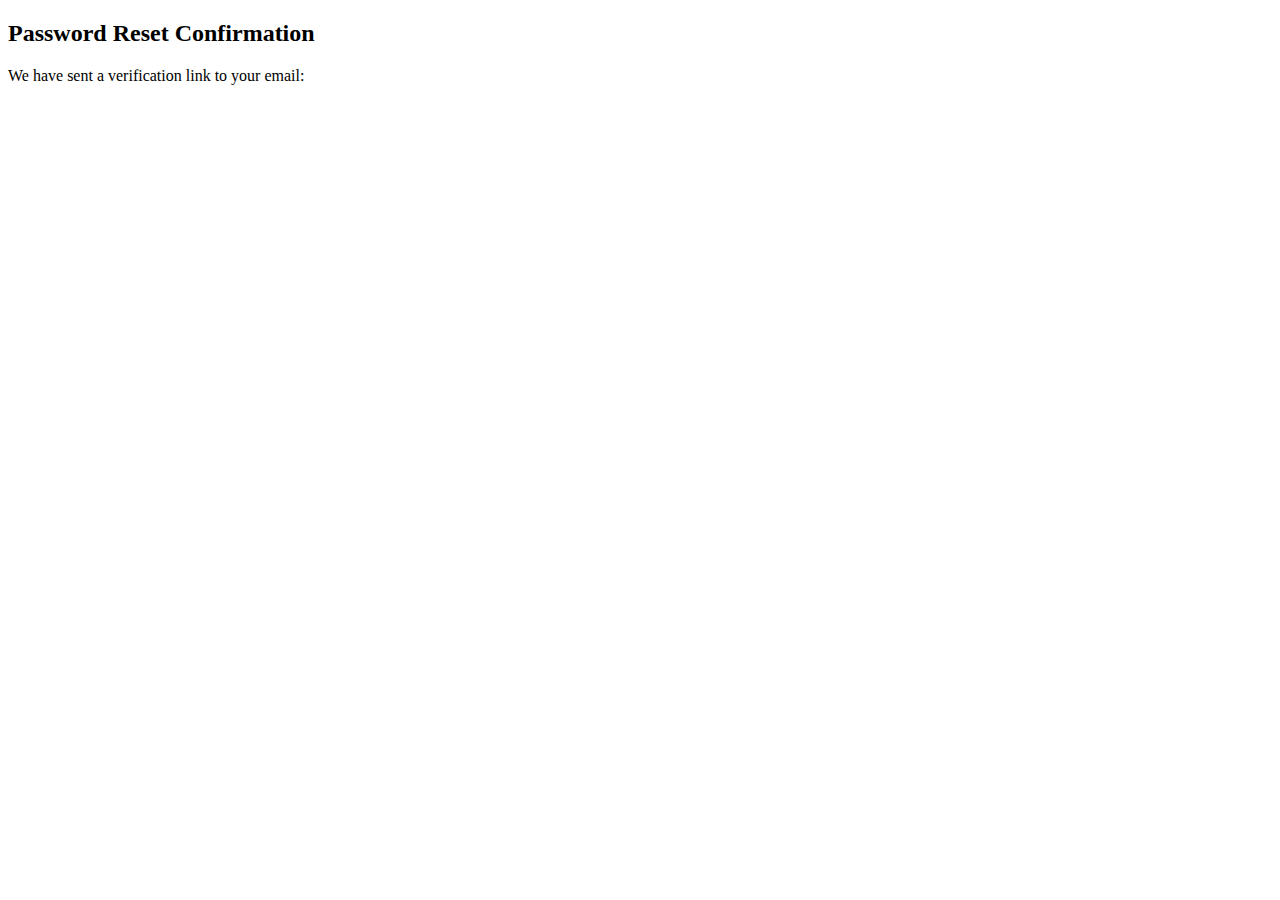
==== comfirmation.html @ 8d1a7580 "Update and rename pass.html to comfirmation.html" ====
<!DOCTYPE html>
<html lang="en">
<head>
    <meta charset="UTF-8">
    <meta name="viewport" content="width=device-width, initial-scale=1.0">
    <title>Password Reset Confirmation</title>
</head>
<body>
    <h2>Password Reset Confirmation</h2>
    <p>We have sent a verification link to your email: <span id="userEmail"></span></p>

    <script>
        var userEmail = localStorage.getItem("userEmail");
        document.getElementById("userEmail").innerText = userEmail;
        localStorage.removeItem("userEmail");
    </script>
</body>
</html>
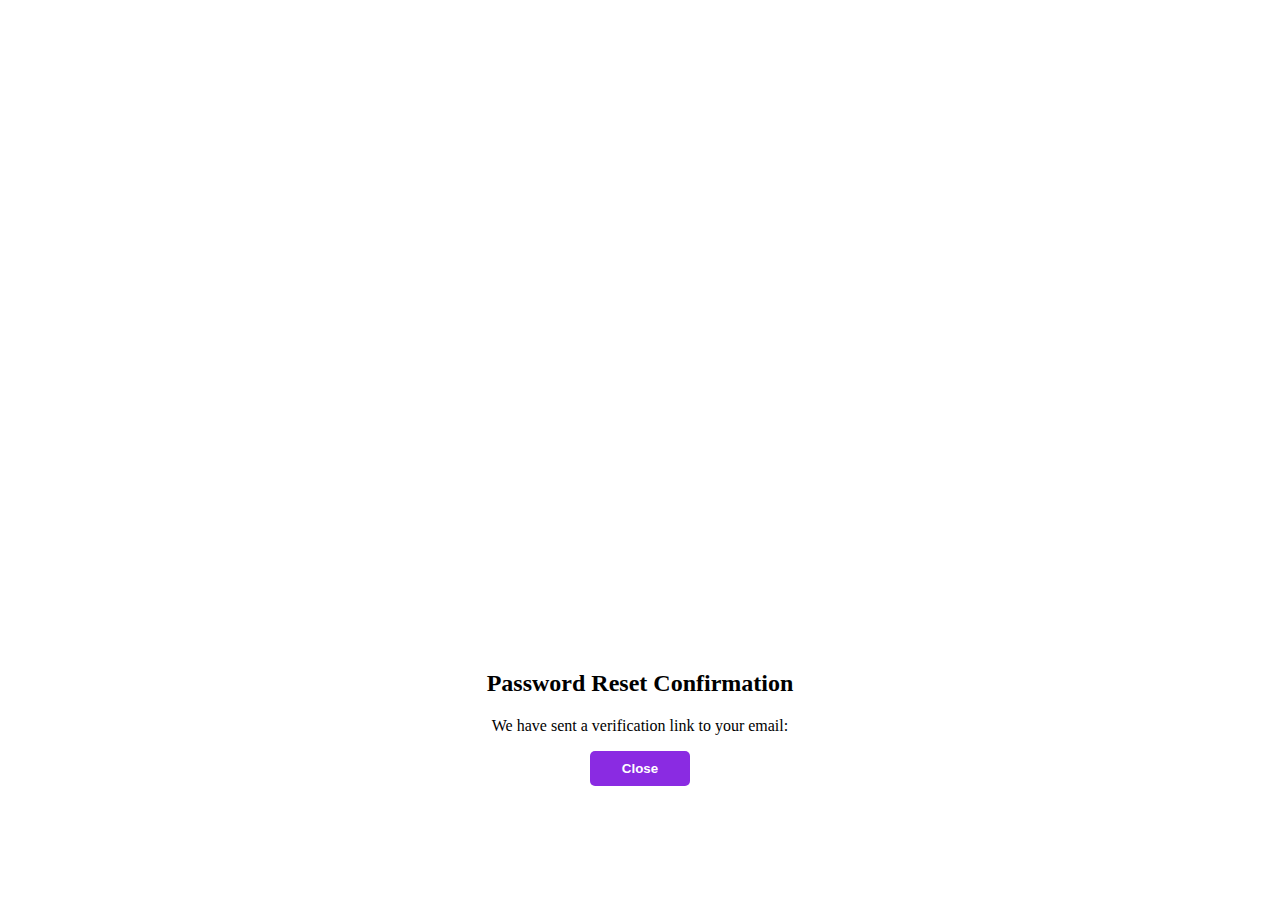
==== commit 27d53337: "Update comfirmation.html" ====
--- a/comfirmation.html
+++ b/comfirmation.html
@@ -4,10 +4,42 @@
     <meta charset="UTF-8">
     <meta name="viewport" content="width=device-width, initial-scale=1.0">
     <title>Password Reset Confirmation</title>
+    <style>
+     .container{
+       margin-top: 50%;
+       text-align: center;
+     }
+     span{
+       font-weight: 700;
+     }
+     img{
+       width: 100px;
+     }
+     button{
+       padding: 10px;
+       border: none;
+       outline: none;
+       background-color: blueviolet;
+       color: #fff;
+       width: 100px;
+       border-radius: 5px;
+       font-weight: 700;
+     }
+     button:hover{
+       opacity: 0.7;
+     }
+    </style>
 </head>
 <body>
-    <h2>Password Reset Confirmation</h2>
-    <p>We have sent a verification link to your email: <span id="userEmail"></span></p>
+   <div class="container">
+     <img src="/7518748.png" alt="">
+      <h2>Password Reset Confirmation</h2>
+    <p>We have sent a verification link to your email: <span id="userEmail"></span></p> 
+    <a href="index.html">
+      <button type="submit">Close</button>
+    </a>
+    
+      </div>
 
     <script>
         var userEmail = localStorage.getItem("userEmail");
